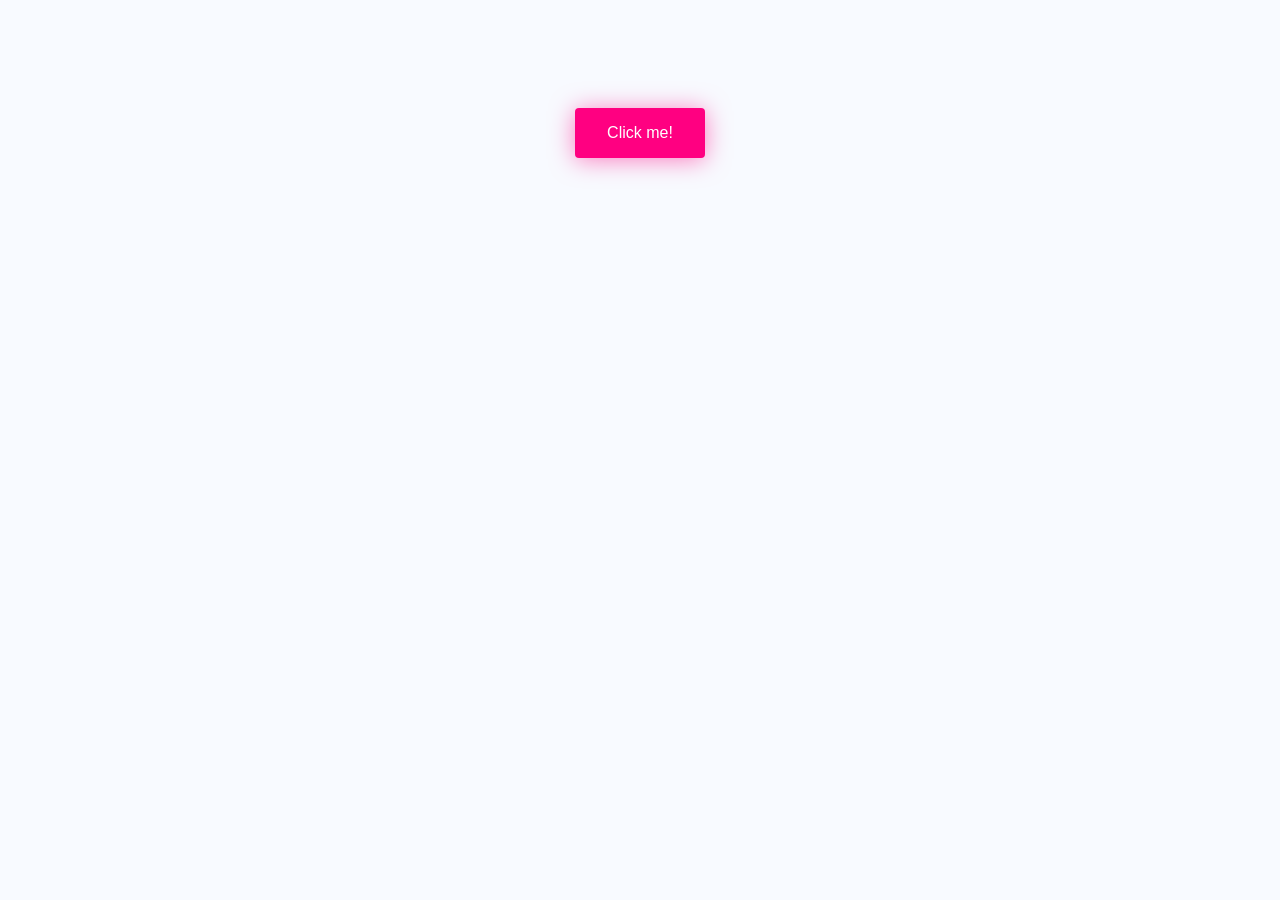
==== test.html @ 5457a906 "✨ add new SVG icons for various weather and environmental themes" ====
<!DOCTYPE html>
<html lang="en">

<head>
  <meta charset="UTF-8">
  <meta name="viewport" content="width=device-width, initial-scale=1.0">
  <title>Document</title>
  <style>
    body {
      font-size: 16px;
      font-family: "Helvetica", "Arial", sans-serif;
      text-align: center;
      background-color: #f8faff;
    }

    .bubbly-button {
      font-family: "Helvetica", "Arial", sans-serif;
      display: inline-block;
      font-size: 1em;
      padding: 1em 2em;
      margin-top: 100px;
      margin-bottom: 60px;
      -webkit-appearance: none;
      appearance: none;
      background-color: #ff0081;
      color: #fff;
      border-radius: 4px;
      border: none;
      cursor: pointer;
      position: relative;
      transition: transform ease-in 0.1s, box-shadow ease-in 0.25s;
      box-shadow: 0 2px 25px rgba(255, 0, 130, 0.5);
    }

    .bubbly-button:focus {
      outline: 0;
    }

    .bubbly-button:before,
    .bubbly-button:after {
      position: absolute;
      content: "";
      display: block;
      width: 140%;
      height: 100%;
      left: -20%;
      z-index: -1000;
      transition: all ease-in-out 0.5s;
      background-repeat: no-repeat;
    }

    .bubbly-button:before {
      display: none;
      top: -75%;
      background-image: radial-gradient(circle, #ff0081 20%, transparent 20%), radial-gradient(circle, transparent 20%, #ff0081 20%, transparent 30%), radial-gradient(circle, #ff0081 20%, transparent 20%), radial-gradient(circle, #ff0081 20%, transparent 20%), radial-gradient(circle, transparent 10%, #ff0081 15%, transparent 20%), radial-gradient(circle, #ff0081 20%, transparent 20%), radial-gradient(circle, #ff0081 20%, transparent 20%), radial-gradient(circle, #ff0081 20%, transparent 20%), radial-gradient(circle, #ff0081 20%, transparent 20%);
      background-size: 10% 10%, 20% 20%, 15% 15%, 20% 20%, 18% 18%, 10% 10%, 15% 15%, 10% 10%, 18% 18%;
    }

    .bubbly-button:after {
      display: none;
      bottom: -75%;
      background-image: radial-gradient(circle, #ff0081 20%, transparent 20%), radial-gradient(circle, #ff0081 20%, transparent 20%), radial-gradient(circle, transparent 10%, #ff0081 15%, transparent 20%), radial-gradient(circle, #ff0081 20%, transparent 20%), radial-gradient(circle, #ff0081 20%, transparent 20%), radial-gradient(circle, #ff0081 20%, transparent 20%), radial-gradient(circle, #ff0081 20%, transparent 20%);
      background-size: 15% 15%, 20% 20%, 18% 18%, 20% 20%, 15% 15%, 10% 10%, 20% 20%;
    }

    .bubbly-button:active {
      transform: scale(0.9);
      background-color: #e60074;
      box-shadow: 0 2px 25px rgba(255, 0, 130, 0.2);
    }

    .bubbly-button.animate:before {
      display: block;
      animation: topBubbles ease-in-out 0.75s forwards;
    }

    .bubbly-button.animate:after {
      display: block;
      animation: bottomBubbles ease-in-out 0.75s forwards;
    }

    @keyframes topBubbles {
      0% {
        background-position: 5% 90%, 10% 90%, 10% 90%, 15% 90%, 25% 90%, 25% 90%, 40% 90%, 55% 90%, 70% 90%;
      }

      50% {
        background-position: 0% 80%, 0% 20%, 10% 40%, 20% 0%, 30% 30%, 22% 50%, 50% 50%, 65% 20%, 90% 30%;
      }

      100% {
        background-position: 0% 70%, 0% 10%, 10% 30%, 20% -10%, 30% 20%, 22% 40%, 50% 40%, 65% 10%, 90% 20%;
        background-size: 0% 0%, 0% 0%, 0% 0%, 0% 0%, 0% 0%, 0% 0%;
      }
    }

    @keyframes bottomBubbles {
      0% {
        background-position: 10% -10%, 30% 10%, 55% -10%, 70% -10%, 85% -10%, 70% -10%, 70% 0%;
      }

      50% {
        background-position: 0% 80%, 20% 80%, 45% 60%, 60% 100%, 75% 70%, 95% 60%, 105% 0%;
      }

      100% {
        background-position: 0% 90%, 20% 90%, 45% 70%, 60% 110%, 75% 80%, 95% 70%, 110% 10%;
        background-size: 0% 0%, 0% 0%, 0% 0%, 0% 0%, 0% 0%, 0% 0%;
      }
    }
  </style>
</head>

<body>

  <button class="bubbly-button">Click me!</button>
  <script>
    var animateButton = function (e) {

      e.preventDefault;
      //reset animation
      e.target.classList.remove('animate');

      e.target.classList.add('animate');
      setTimeout(function () {
        e.target.classList.remove('animate');
      }, 700);
    };

    const bubblyButton = document.querySelector(".bubbly-button");

    bubblyButton.addEventListener('click', animateButton, false);

  </script>
</body>

</html>
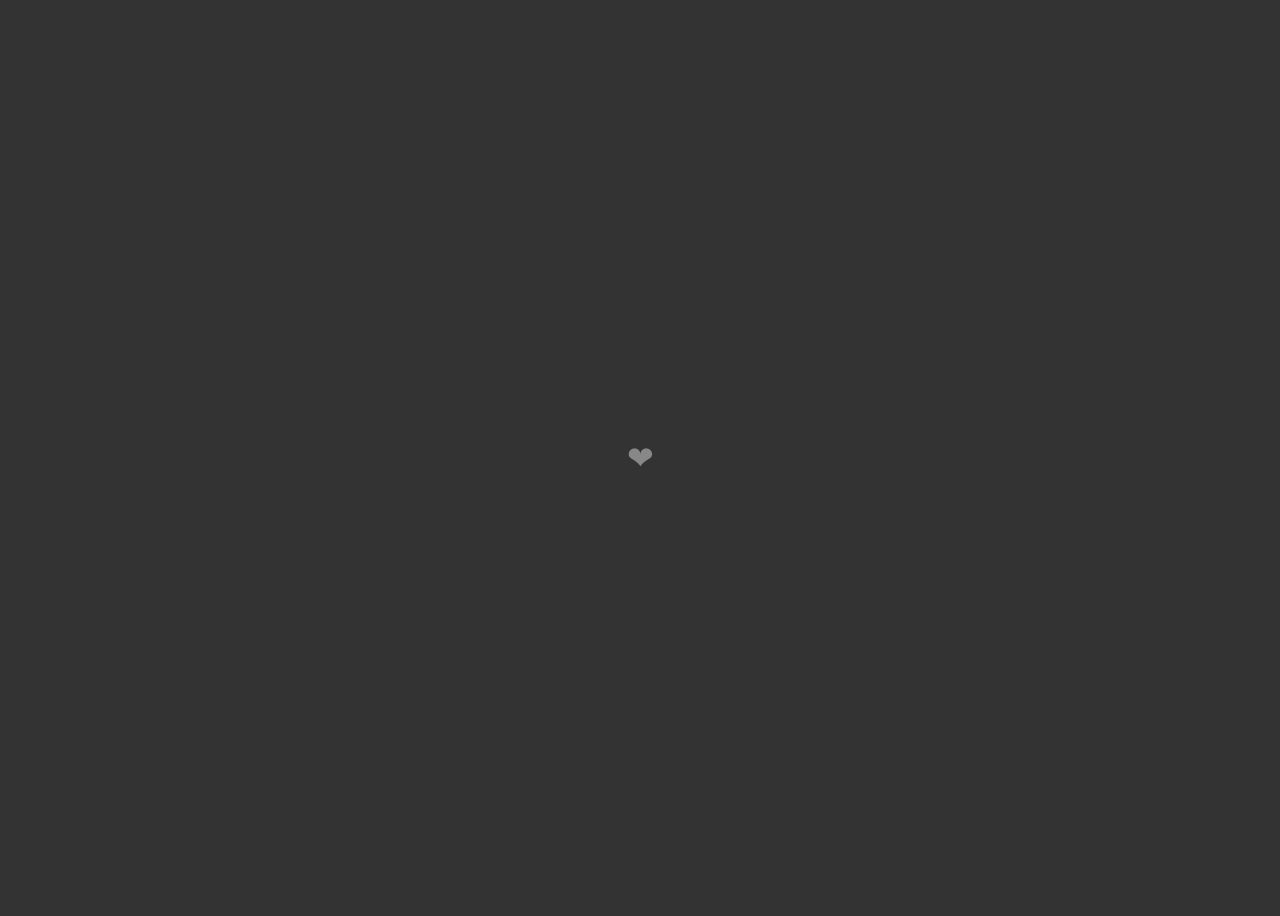
==== commit 328e8e50: "Update test.html Test tracking from counter.dev" ====
--- a/test.html
+++ b/test.html
@@ -2,110 +2,163 @@
 <html lang="en">
 
 <head>
+  <script src="https://cdn.counter.dev/script.js" data-id="471e365a-0e75-44c4-ac29-086fc3b23430" data-utcoffset="2"></script>
   <meta charset="UTF-8">
   <meta name="viewport" content="width=device-width, initial-scale=1.0">
   <title>Document</title>
   <style>
     body {
-      font-size: 16px;
-      font-family: "Helvetica", "Arial", sans-serif;
-      text-align: center;
-      background-color: #f8faff;
+      display: grid;
+      place-items: center;
+      height: 100vh;
+      background: #333;
     }
 
-    .bubbly-button {
-      font-family: "Helvetica", "Arial", sans-serif;
-      display: inline-block;
-      font-size: 1em;
-      padding: 1em 2em;
-      margin-top: 100px;
-      margin-bottom: 60px;
-      -webkit-appearance: none;
-      appearance: none;
-      background-color: #ff0081;
-      color: #fff;
-      border-radius: 4px;
+    button {
+      background-color: transparent;
       border: none;
-      cursor: pointer;
-      position: relative;
-      transition: transform ease-in 0.1s, box-shadow ease-in 0.25s;
-      box-shadow: 0 2px 25px rgba(255, 0, 130, 0.5);
     }
 
-    .bubbly-button:focus {
-      outline: 0;
+    [id='toggle-heart']:active {
+      color: #e2264d;
+      filter: none;
+      will-change: font-size;
+      -webkit-animation: heart 1s cubic-bezier(0.17, 0.89, 0.32, 1.49);
+      animation: heart 1s cubic-bezier(0.17, 0.89, 0.32, 1.49);
     }
 
-    .bubbly-button:before,
-    .bubbly-button:after {
-      position: absolute;
-      content: "";
-      display: block;
-      width: 140%;
-      height: 100%;
-      left: -20%;
-      z-index: -1000;
-      transition: all ease-in-out 0.5s;
-      background-repeat: no-repeat;
+    [id='toggle-heart']:active:before,
+    [id='toggle-heart']:active:after {
+      -webkit-animation: inherit;
+      animation: inherit;
+      -webkit-animation-timing-function: ease-out;
+      animation-timing-function: ease-out;
     }
 
-    .bubbly-button:before {
-      display: none;
-      top: -75%;
-      background-image: radial-gradient(circle, #ff0081 20%, transparent 20%), radial-gradient(circle, transparent 20%, #ff0081 20%, transparent 30%), radial-gradient(circle, #ff0081 20%, transparent 20%), radial-gradient(circle, #ff0081 20%, transparent 20%), radial-gradient(circle, transparent 10%, #ff0081 15%, transparent 20%), radial-gradient(circle, #ff0081 20%, transparent 20%), radial-gradient(circle, #ff0081 20%, transparent 20%), radial-gradient(circle, #ff0081 20%, transparent 20%), radial-gradient(circle, #ff0081 20%, transparent 20%);
-      background-size: 10% 10%, 20% 20%, 15% 15%, 20% 20%, 18% 18%, 10% 10%, 15% 15%, 10% 10%, 18% 18%;
+    [id='toggle-heart']:active:before {
+      will-change: transform, border-width, border-color;
+      -webkit-animation-name: bubble;
+      animation-name: bubble;
     }
 
-    .bubbly-button:after {
-      display: none;
-      bottom: -75%;
-      background-image: radial-gradient(circle, #ff0081 20%, transparent 20%), radial-gradient(circle, #ff0081 20%, transparent 20%), radial-gradient(circle, transparent 10%, #ff0081 15%, transparent 20%), radial-gradient(circle, #ff0081 20%, transparent 20%), radial-gradient(circle, #ff0081 20%, transparent 20%), radial-gradient(circle, #ff0081 20%, transparent 20%), radial-gradient(circle, #ff0081 20%, transparent 20%);
-      background-size: 15% 15%, 20% 20%, 18% 18%, 20% 20%, 15% 15%, 10% 10%, 20% 20%;
+    [id='toggle-heart']:active:after {
+      will-change: opacity, box-shadow;
+      -webkit-animation-name: sparkles;
+      animation-name: sparkles;
     }
 
-    .bubbly-button:active {
-      transform: scale(0.9);
-      background-color: #e60074;
-      box-shadow: 0 2px 25px rgba(255, 0, 130, 0.2);
+    [id='toggle-heart']:focus {
+      text-shadow: 0 0 3px white, 0 1px 1px white, 0 -1px 1px white, 1px 0 1px white, -1px 0 1px white;
     }
 
-    .bubbly-button.animate:before {
-      display: block;
-      animation: topBubbles ease-in-out 0.75s forwards;
+    [id='toggle-heart'] {
+      align-self: center;
+      position: relative;
+      color: #888;
+      font-size: 2em;
+      filter: grayscale(1);
+      -webkit-user-select: none;
+      -moz-user-select: none;
+      -ms-user-select: none;
+      user-select: none;
+      cursor: pointer;
     }
 
-    .bubbly-button.animate:after {
-      display: block;
-      animation: bottomBubbles ease-in-out 0.75s forwards;
+    [id='toggle-heart']:before,
+    [id='toggle-heart']:after {
+      position: absolute;
+      z-index: -1;
+      top: 50%;
+      left: 50%;
+      border-radius: 50%;
+      content: '';
     }
 
-    @keyframes topBubbles {
-      0% {
-        background-position: 5% 90%, 10% 90%, 10% 90%, 15% 90%, 25% 90%, 25% 90%, 40% 90%, 55% 90%, 70% 90%;
-      }
+    [id='toggle-heart']:before {
+      box-sizing: border-box;
+      margin: -2.25rem;
+      border: solid 2.25rem #e2264d;
+      width: 4.5rem;
+      height: 4.5rem;
+      transform: scale(0);
+    }
 
-      50% {
-        background-position: 0% 80%, 0% 20%, 10% 40%, 20% 0%, 30% 30%, 22% 50%, 50% 50%, 65% 20%, 90% 30%;
-      }
+    [id='toggle-heart']:after {
+      margin: -0.1875rem;
+      width: 0.375rem;
+      height: 0.375rem;
+      box-shadow: 0.32476rem -3rem 0 -0.1875rem #ff8080, -0.32476rem -2.625rem 0 -0.1875rem #ffed80, 2.54798rem -1.61656rem 0 -0.1875rem #ffed80, 1.84982rem -1.89057rem 0 -0.1875rem #a4ff80, 2.85252rem 0.98418rem 0 -0.1875rem #a4ff80, 2.63145rem 0.2675rem 0 -0.1875rem #80ffc8, 1.00905rem 2.84381rem 0 -0.1875rem #80ffc8, 1.43154rem 2.22414rem 0 -0.1875rem #80c8ff, -1.59425rem 2.562rem 0 -0.1875rem #80c8ff, -0.84635rem 2.50595rem 0 -0.1875rem #a480ff, -2.99705rem 0.35095rem 0 -0.1875rem #a480ff, -2.48692rem 0.90073rem 0 -0.1875rem #ff80ed, -2.14301rem -2.12438rem 0 -0.1875rem #ff80ed, -2.25479rem -1.38275rem 0 -0.1875rem #ff8080;
+    }
 
-      100% {
-        background-position: 0% 70%, 0% 10%, 10% 30%, 20% -10%, 30% 20%, 22% 40%, 50% 40%, 65% 10%, 90% 20%;
-        background-size: 0% 0%, 0% 0%, 0% 0%, 0% 0%, 0% 0%, 0% 0%;
+    @-webkit-keyframes heart {
+
+      0%,
+      17.5% {
+        font-size: 0;
       }
     }
 
-    @keyframes bottomBubbles {
-      0% {
-        background-position: 10% -10%, 30% 10%, 55% -10%, 70% -10%, 85% -10%, 70% -10%, 70% 0%;
+    @keyframes heart {
+
+      0%,
+      17.5% {
+        font-size: 0;
+      }
+    }
+
+    @-webkit-keyframes bubble {
+      15% {
+        transform: scale(1);
+        border-color: #cc8ef5;
+        border-width: 2.25rem;
       }
 
-      50% {
-        background-position: 0% 80%, 20% 80%, 45% 60%, 60% 100%, 75% 70%, 95% 60%, 105% 0%;
+      30%,
+      100% {
+        transform: scale(1);
+        border-color: #cc8ef5;
+        border-width: 0;
+      }
+    }
+
+    @keyframes bubble {
+      15% {
+        transform: scale(1);
+        border-color: #cc8ef5;
+        border-width: 2.25rem;
       }
 
+      30%,
       100% {
-        background-position: 0% 90%, 20% 90%, 45% 70%, 60% 110%, 75% 80%, 95% 70%, 110% 10%;
-        background-size: 0% 0%, 0% 0%, 0% 0%, 0% 0%, 0% 0%, 0% 0%;
+        transform: scale(1);
+        border-color: #cc8ef5;
+        border-width: 0;
+      }
+    }
+
+    @-webkit-keyframes sparkles {
+
+      0%,
+      20% {
+        opacity: 0;
+      }
+
+      25% {
+        opacity: 1;
+        box-shadow: 0.32476rem -2.4375rem 0 0rem #ff8080, -0.32476rem -2.0625rem 0 0rem #ffed80, 2.1082rem -1.26585rem 0 0rem #ffed80, 1.41004rem -1.53985rem 0 0rem #a4ff80, 2.30412rem 0.85901rem 0 0rem #a4ff80, 2.08305rem 0.14233rem 0 0rem #80ffc8, 0.76499rem 2.33702rem 0 0rem #80ffc8, 1.18748rem 1.71734rem 0 0rem #80c8ff, -1.35019rem 2.0552rem 0 0rem #80c8ff, -0.60229rem 1.99916rem 0 0rem #a480ff, -2.44865rem 0.22578rem 0 0rem #a480ff, -1.93852rem 0.77557rem 0 0rem #ff80ed, -1.70323rem -1.77366rem 0 0rem #ff80ed, -1.81501rem -1.03204rem 0 0rem #ff8080;
+      }
+    }
+
+    @keyframes sparkles {
+
+      0%,
+      20% {
+        opacity: 0;
+      }
+
+      25% {
+        opacity: 1;
+        box-shadow: 0.32476rem -2.4375rem 0 0rem #ff8080, -0.32476rem -2.0625rem 0 0rem #ffed80, 2.1082rem -1.26585rem 0 0rem #ffed80, 1.41004rem -1.53985rem 0 0rem #a4ff80, 2.30412rem 0.85901rem 0 0rem #a4ff80, 2.08305rem 0.14233rem 0 0rem #80ffc8, 0.76499rem 2.33702rem 0 0rem #80ffc8, 1.18748rem 1.71734rem 0 0rem #80c8ff, -1.35019rem 2.0552rem 0 0rem #80c8ff, -0.60229rem 1.99916rem 0 0rem #a480ff, -2.44865rem 0.22578rem 0 0rem #a480ff, -1.93852rem 0.77557rem 0 0rem #ff80ed, -1.70323rem -1.77366rem 0 0rem #ff80ed, -1.81501rem -1.03204rem 0 0rem #ff8080;
       }
     }
   </style>
@@ -113,25 +166,11 @@
 
 <body>
 
-  <button class="bubbly-button">Click me!</button>
-  <script>
-    var animateButton = function (e) {
+  <button id="toggle-heart">❤</button>
+  <!-- <input id="toggle-heart" type="checkbox" />
+  <label for="toggle-heart" aria-label="like">❤</label> -->
 
-      e.preventDefault;
-      //reset animation
-      e.target.classList.remove('animate');
-
-      e.target.classList.add('animate');
-      setTimeout(function () {
-        e.target.classList.remove('animate');
-      }, 700);
-    };
-
-    const bubblyButton = document.querySelector(".bubbly-button");
-
-    bubblyButton.addEventListener('click', animateButton, false);
-
-  </script>
+  <!-- from https://codepen.io/thebabydino/pen/RRRRZE -->
 </body>
 
-</html>+</html>
